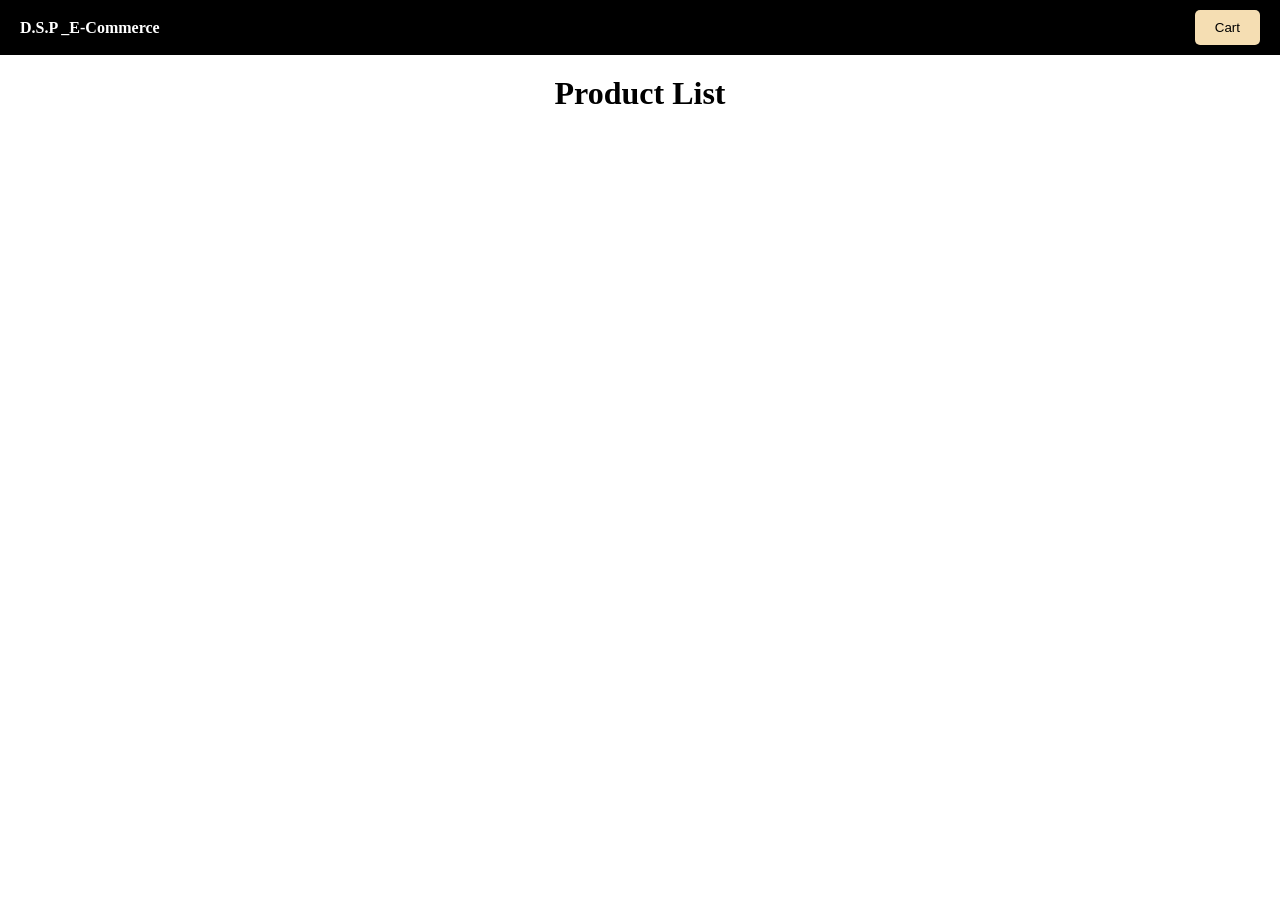
==== index.html @ f2c7a1e0 "Initial commit" ====
<!DOCTYPE html>
<html lang="en">
<head>
    <meta charset="UTF-8">
    <meta name="viewport" content="width=device-width, initial-scale=1.0">
    <title>Document</title>
    <link rel="stylesheet" href="script.css">
</head>
<body>
    <header>
        <nav>
           <a href="index.html"> <span> D.S.P</span> <span>_E-Commerce</span></a>
         <a href="cart.html"> <button class="cart-button">Cart</button></a></button> 
        </nav>
    </header>
   <center><h1>Product List</h1></center> 
    <main id="main-box">

    </main>
    <script src="script.js"></script>
</body>
</html>
---- script.css ----
* {
  margin: 0;
  padding: 0;
}
nav {
  background-color: black;
  display: flex;
  justify-content: space-between;
  align-items: center;
  padding: 10px 20px;
}
header {
  position: sticky;
  top: 0;
  z-index: 10;
  margin-bottom: 20px;
}

a {
  text-decoration: none;
  font-weight: bold;
}
.cart-button {
  background-color: wheat;
  border: none;
  padding: 10px 20px;
  border-radius: 5px;
  text-decoration: none;
}
span {
  color: white;
}
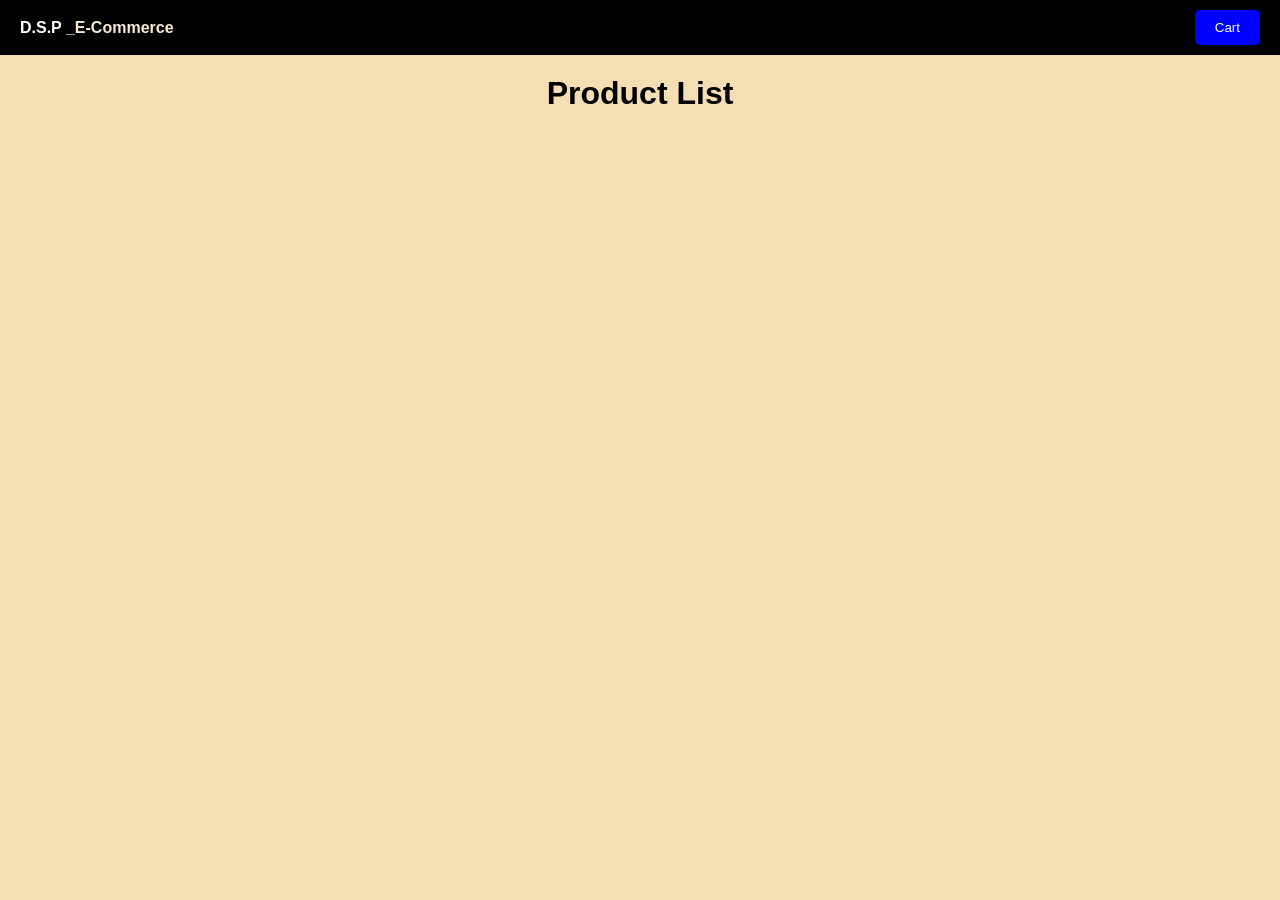
==== commit a4cd2c2d: "updated project" ====
--- a/index.html
+++ b/index.html
@@ -4,12 +4,12 @@
     <meta charset="UTF-8">
     <meta name="viewport" content="width=device-width, initial-scale=1.0">
     <title>Document</title>
-    <link rel="stylesheet" href="script.css">
+    <link rel="stylesheet" href="style.css">
 </head>
 <body>
     <header>
         <nav>
-           <a href="index.html"> <span> D.S.P</span> <span>_E-Commerce</span></a>
+           <a href="index.html"> <span> D.S.P</span> <span style="color: antiquewhite;">_E-Commerce</span></a>
          <a href="cart.html"> <button class="cart-button">Cart</button></a></button> 
         </nav>
     </header>
--- a/style.css
+++ b/style.css
@@ -0,0 +1,37 @@
+* {
+  margin: 0;
+  padding: 0;
+}
+body {
+  font-family: Arial, sans-serif;
+  background-color: wheat;
+}
+nav {
+  background-color: black;
+  display: flex;
+  justify-content: space-between;
+  align-items: center;
+  padding: 10px 20px;
+}
+header {
+  position: sticky;
+  top: 0;
+  z-index: 10;
+  margin-bottom: 20px;
+}
+
+a {
+  text-decoration: none;
+  font-weight: bold;
+}
+.cart-button {
+  background-color: blue;
+  color: white;
+  border: none;
+  padding: 10px 20px;
+  border-radius: 5px;
+  text-decoration: none;
+}
+span {
+  color: white;
+}
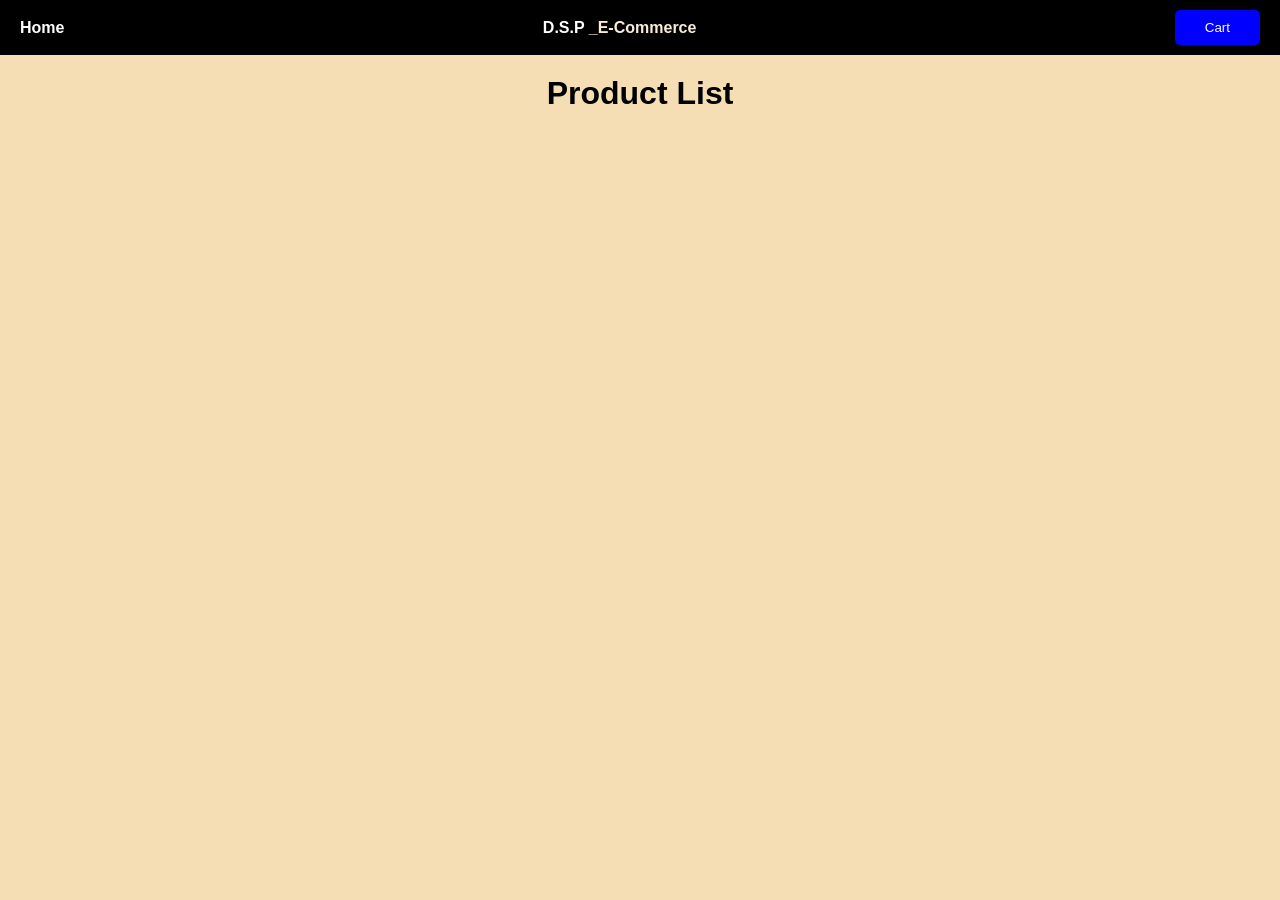
==== commit 4b7fc38d: "updated project" ====
--- a/index.html
+++ b/index.html
@@ -3,20 +3,19 @@
 <head>
     <meta charset="UTF-8">
     <meta name="viewport" content="width=device-width, initial-scale=1.0">
-    <title>Document</title>
+    <title>D.S.P E-Commerce</title>
     <link rel="stylesheet" href="style.css">
 </head>
 <body>
     <header>
         <nav>
-           <a href="index.html"> <span> D.S.P</span> <span style="color: antiquewhite;">_E-Commerce</span></a>
-         <a href="cart.html"> <button class="cart-button">Cart</button></a></button> 
+            <a href="index.html" class="nav-link">Home</a>
+            <a href="index.html" class="nav-link"> D.S.P <span class="spn">_E-Commerce</span></a>
+            <a href="cart.html"> <button class="cart-button">Cart</button></a></button> 
         </nav>
     </header>
    <center><h1>Product List</h1></center> 
-    <main id="main-box">
-
-    </main>
+    <main id="main-box"></main>
     <script src="script.js"></script>
 </body>
 </html>
--- a/style.css
+++ b/style.css
@@ -28,10 +28,16 @@
   background-color: blue;
   color: white;
   border: none;
-  padding: 10px 20px;
+  padding: 10px 30px;
   border-radius: 5px;
   text-decoration: none;
 }
 span {
   color: white;
 }
+.spn {
+  color: antiquewhite;
+}
+.nav-link {
+  color: white;
+}
